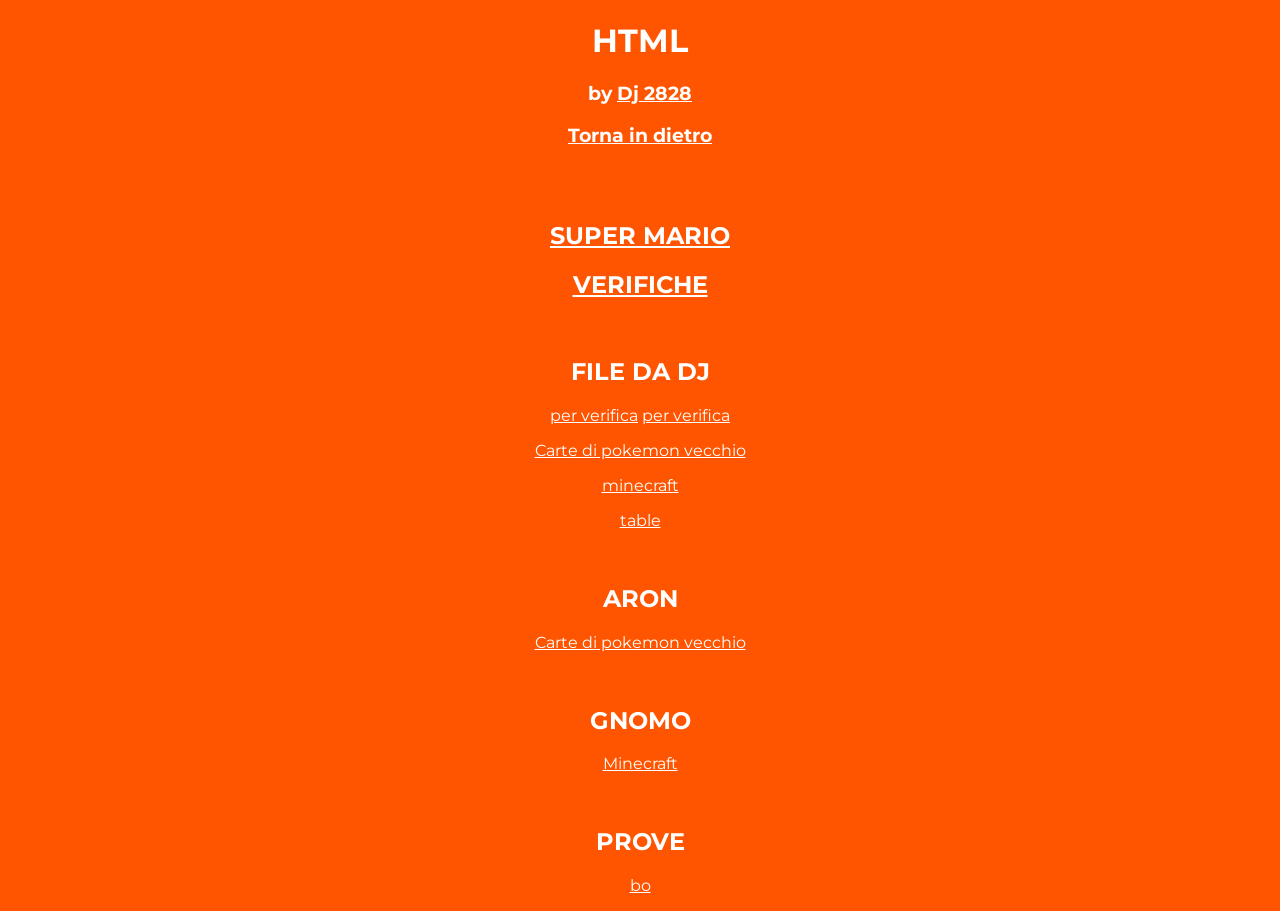
==== html/index.html @ 409aa256 "ver di dj" ====
<!DOCTYPE html>
<html lang="it">
<head>
    <meta charset="UTF-8">
    <meta name="viewport" content="width=device-width, initial-scale=1.0">
    <title>1C1</title>

    <link rel="preconnect" href="https://fonts.googleapis.com">
    <link rel="preconnect" href="https://fonts.gstatic.com" crossorigin>
    <link href="https://fonts.googleapis.com/css2?family=Montserrat:wght@900&display=swap" rel="stylesheet">
    <style>
        h1, h2, h3{
            font-family: 'Montserrat', sans-serif; color: white;
        }
        a{
            font-family: 'Montserrat', sans-serif; color: white;
        }
    </style>
</head>
<body bgcolor="ff5500">
    <center>
        <h1>HTML</h1>
        <h3>by <a href="https://dj2828.github.io/sito/" target="_blank">Dj 2828</a></h3>
        <h3><a href="https://dj2828.github.io/1C1">Torna in dietro</a></h3>

        <br><br>
        
        <h2><a href="super mario/index.html">SUPER MARIO</a></h2>
        <h2><a href=".ver/.dj 2828/index.html">VERIFICHE</a></h2>
        <br>
        <h2>FILE DA DJ</h2>
        <p><a href="https://github.com/dj2828/1C1/blob/master/a%20file%20da%20dj/per%20verifica.html" target="_blank">per verifica</a>  <a href="https://dj2828.github.io/1C1/a%20file%20da%20dj/per%20verifica.html">per verifica</a></p>
        <p><a href="a file da dj/l2/index.html">Carte di pokemon vecchio</a></p>
        <p><a href="a file da dj/compiti/minecraft/index.html">minecraft</a></p>
        <p><a href="a file da dj/table/index.html">table</a></p>
        <br>
        <h2>ARON</h2>
        <p><a href="aron/scuola di aron/immagini_e_collegamenti/index.html">Carte di pokemon vecchio</a></p>
        <br>
        <h2>GNOMO</h2>
        <p><a href="gnomo/index.html">Minecraft</a></p>
        <br>
        <h2>PROVE</h2>
        <p><a href="prove/bo.html">bo</a></p>

    </center>
</body>
</html>
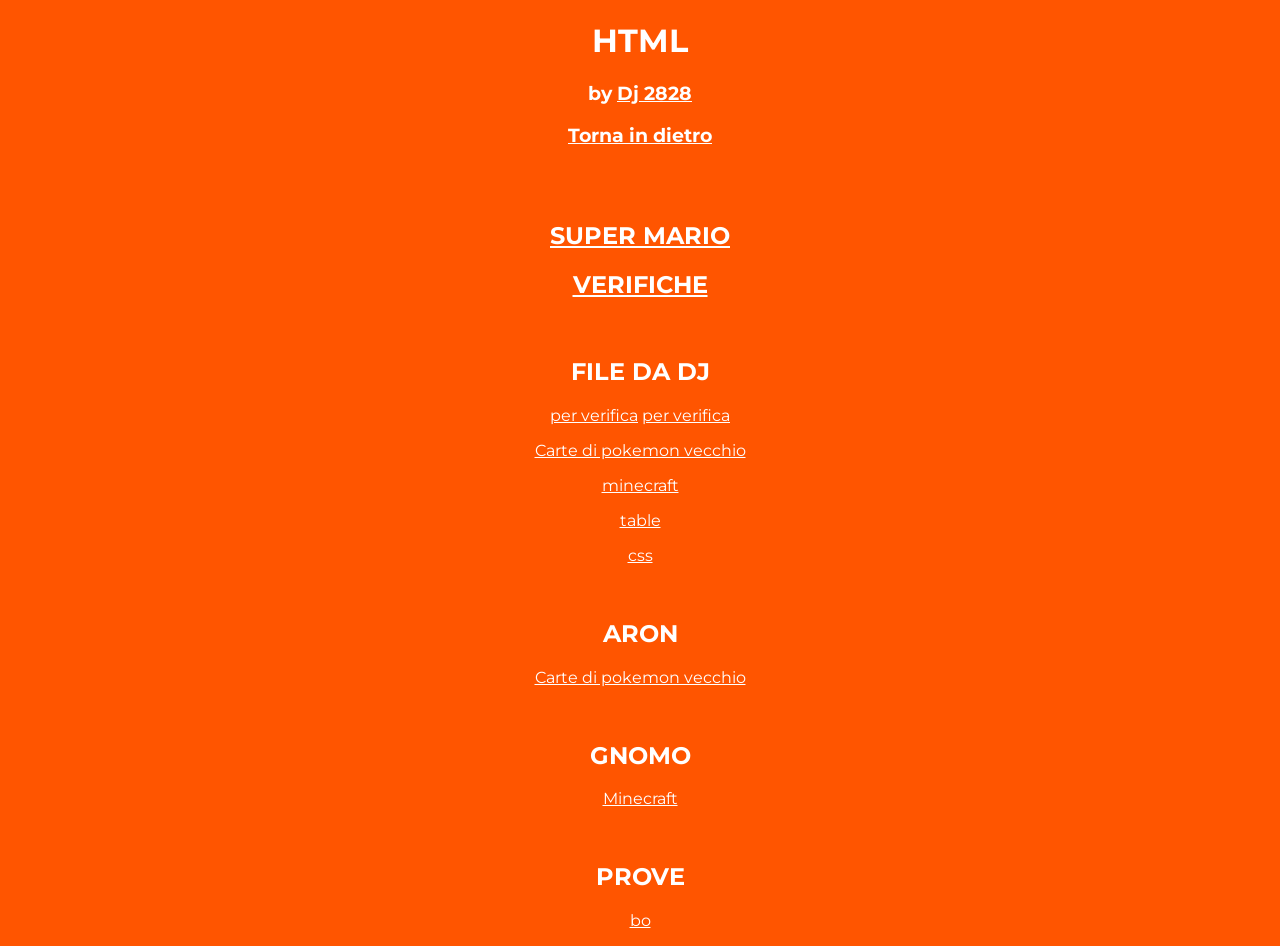
==== commit 1fdc3673: "Update index.html" ====
--- a/html/index.html
+++ b/html/index.html
@@ -26,13 +26,14 @@
         <br><br>
         
         <h2><a href="super mario/index.html">SUPER MARIO</a></h2>
-        <h2><a href=".ver/.dj 2828/index.html">VERIFICHE</a></h2>
+        <h2><a href="a ver/a dj 2828/index.html">VERIFICHE</a></h2>
         <br>
         <h2>FILE DA DJ</h2>
         <p><a href="https://github.com/dj2828/1C1/blob/master/a%20file%20da%20dj/per%20verifica.html" target="_blank">per verifica</a>  <a href="https://dj2828.github.io/1C1/a%20file%20da%20dj/per%20verifica.html">per verifica</a></p>
         <p><a href="a file da dj/l2/index.html">Carte di pokemon vecchio</a></p>
         <p><a href="a file da dj/compiti/minecraft/index.html">minecraft</a></p>
         <p><a href="a file da dj/table/index.html">table</a></p>
+        <p><a href="a file da dj/css/index.html">css</a></p>
         <br>
         <h2>ARON</h2>
         <p><a href="aron/scuola di aron/immagini_e_collegamenti/index.html">Carte di pokemon vecchio</a></p>
@@ -45,4 +46,4 @@
 
     </center>
 </body>
-</html>+</html>
